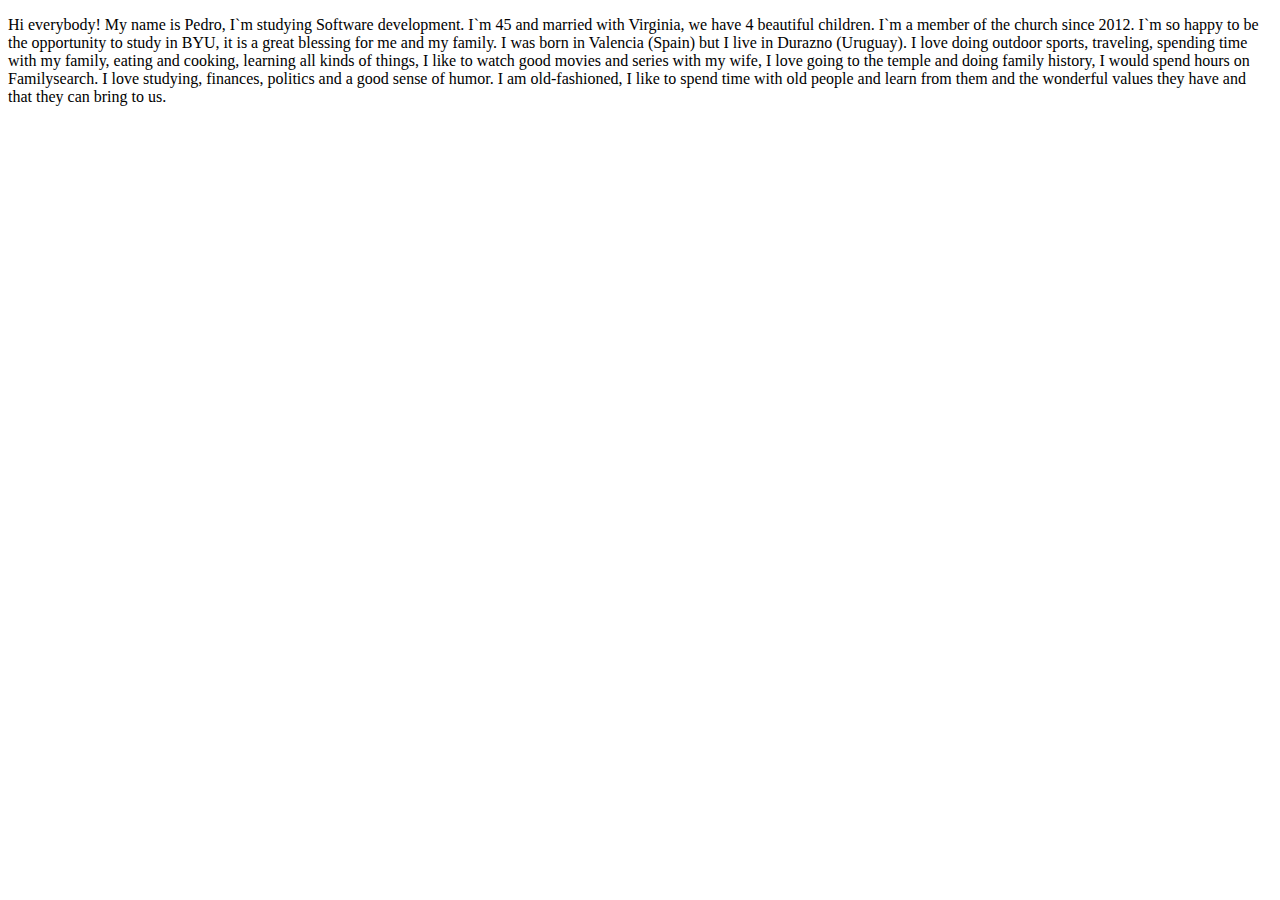
==== index.html @ b56394ed "first commit" ====
<!DOCTYPE html>
<html lang="en">
<head>
    <meta charset="UTF-8">
    <meta name="viewport" content="width=device-width, initial-scale=1.0">
    <title>Document</title>
</head>
<body>
   <p>  Hi everybody! My name is Pedro, I`m studying Software development. 
    I`m 45 and married with Virginia, we have 4 beautiful children. I`m a member of the church since 2012. 
    I`m so happy to be the opportunity to study in BYU, it is a great blessing for me and my family. 
    I was born in Valencia (Spain) but I live in Durazno (Uruguay). I love doing outdoor sports, traveling, 
    spending time with my family, eating and cooking, learning all kinds of things, I like to watch good movies
    and series with my wife, I love going to the temple and doing family history, I would spend hours on Familysearch. 
    I love studying, finances, politics and a good sense of humor. I am old-fashioned, I like to spend time with old 
    people and learn from them and the wonderful values they have and that they can bring to us.</p> 
</body>
</html>
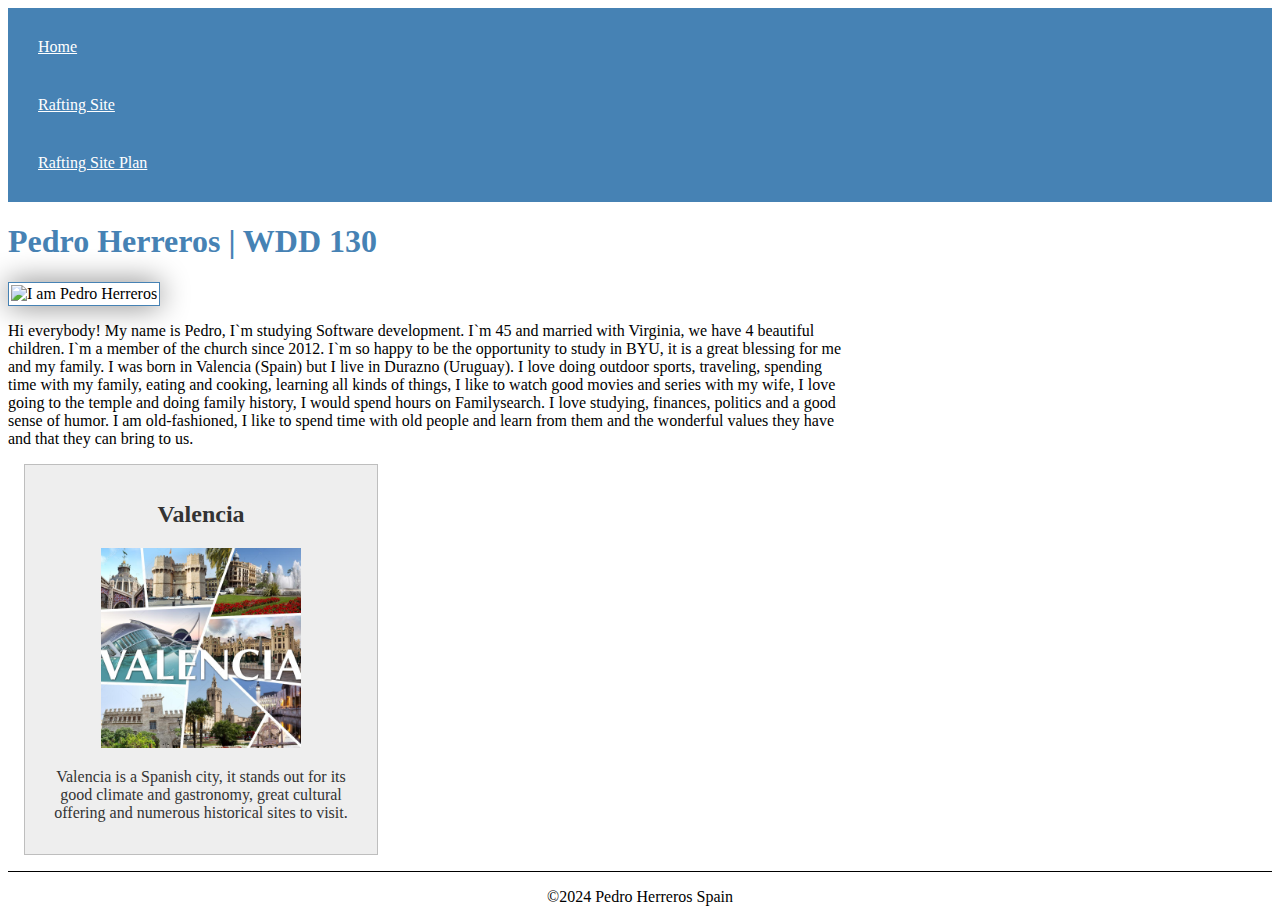
==== commit 9b8d3238: "updated" ====
--- a/index.html
+++ b/index.html
@@ -3,16 +3,39 @@
 <head>
     <meta charset="UTF-8">
     <meta name="viewport" content="width=device-width, initial-scale=1.0">
-    <title>Document</title>
+    <meta name="description" content="Pedro Herreros's BYU-Idaho WDD 130 course home page">
+    <meta name="author" content="Pedro Herreros">
+    <title>Pedro Herreros | WDD 130</title>
+    <link rel="stylesheet" href="styles/styles.css">
 </head>
 <body>
-   <p>  Hi everybody! My name is Pedro, I`m studying Software development. 
-    I`m 45 and married with Virginia, we have 4 beautiful children. I`m a member of the church since 2012. 
-    I`m so happy to be the opportunity to study in BYU, it is a great blessing for me and my family. 
-    I was born in Valencia (Spain) but I live in Durazno (Uruguay). I love doing outdoor sports, traveling, 
-    spending time with my family, eating and cooking, learning all kinds of things, I like to watch good movies
-    and series with my wife, I love going to the temple and doing family history, I would spend hours on Familysearch. 
-    I love studying, finances, politics and a good sense of humor. I am old-fashioned, I like to spend time with old 
-    people and learn from them and the wonderful values they have and that they can bring to us.</p> 
+    <header>
+        <nav>
+            <a href="#">Home</a>
+            <a href="wwr/">Rafting Site</a>
+            <a href="www/site-plan-rafting.html">Rafting Site Plan</a>
+        </nav>
+    </header>
+    <main>
+        <h1>Pedro Herreros | WDD 130</h1>
+        <img src="images/profile.jpg" alt="I am Pedro Herreros" width="200">
+        <p>  Hi everybody! My name is Pedro, I`m studying Software development. 
+            I`m 45 and married with Virginia, we have 4 beautiful children. I`m a member of the church since 2012. 
+            I`m so happy to be the opportunity to study in BYU, it is a great blessing for me and my family. 
+            I was born in Valencia (Spain) but I live in Durazno (Uruguay). I love doing outdoor sports, traveling, 
+            spending time with my family, eating and cooking, learning all kinds of things, I like to watch good movies
+            and series with my wife, I love going to the temple and doing family history, I would spend hours on Familysearch. 
+            I love studying, finances, politics and a good sense of humor. I am old-fashioned, I like to spend time with old 
+            people and learn from them and the wonderful values they have and that they can bring to us.</p> 
+    </main>
+    <aside>
+        <h2>Valencia</h2>
+        <img src="images/valencia.jpg" alt="City places">
+        <p>Valencia is a Spanish city, it stands out for its good climate and gastronomy, great cultural offering and numerous historical sites to visit.</p>
+    </aside>
+    <footer>
+        <p>&copy;2024 Pedro Herreros Spain</p> 
+    </footer>
+   
 </body>
 </html>--- a/styles/styles.css
+++ b/styles/styles.css
@@ -0,0 +1,52 @@
+nav {
+     background-color: steelblue;
+     padding: 10px;
+}
+
+nav a {
+    color: white;
+    display: block;
+    padding: 20px;   
+}
+
+h1 {
+    color: steelblue;
+}
+
+main img {
+    width: 150px;
+    height: auto;
+    border: 1px solid steelblue;
+    padding: 2px;
+    box-shadow: 0 0 30px gray;
+    
+}
+
+p {
+    padding: 0;
+}
+
+main {
+    max-width: 840px;
+}
+
+aside {
+    width: 20rem;
+    margin: 1rem;
+    border: 1px solid rgba(0, 0 ,0, 0.2); 
+    padding: 1rem;
+    background-color: #eee;
+    color: #333;
+    text-align: center;
+}
+
+aside img {
+    width: 200px;
+    height: auto;
+}
+
+footer {
+    margin-top: 15px;
+    border-top: 1px solid #000;
+    text-align: center;
+}